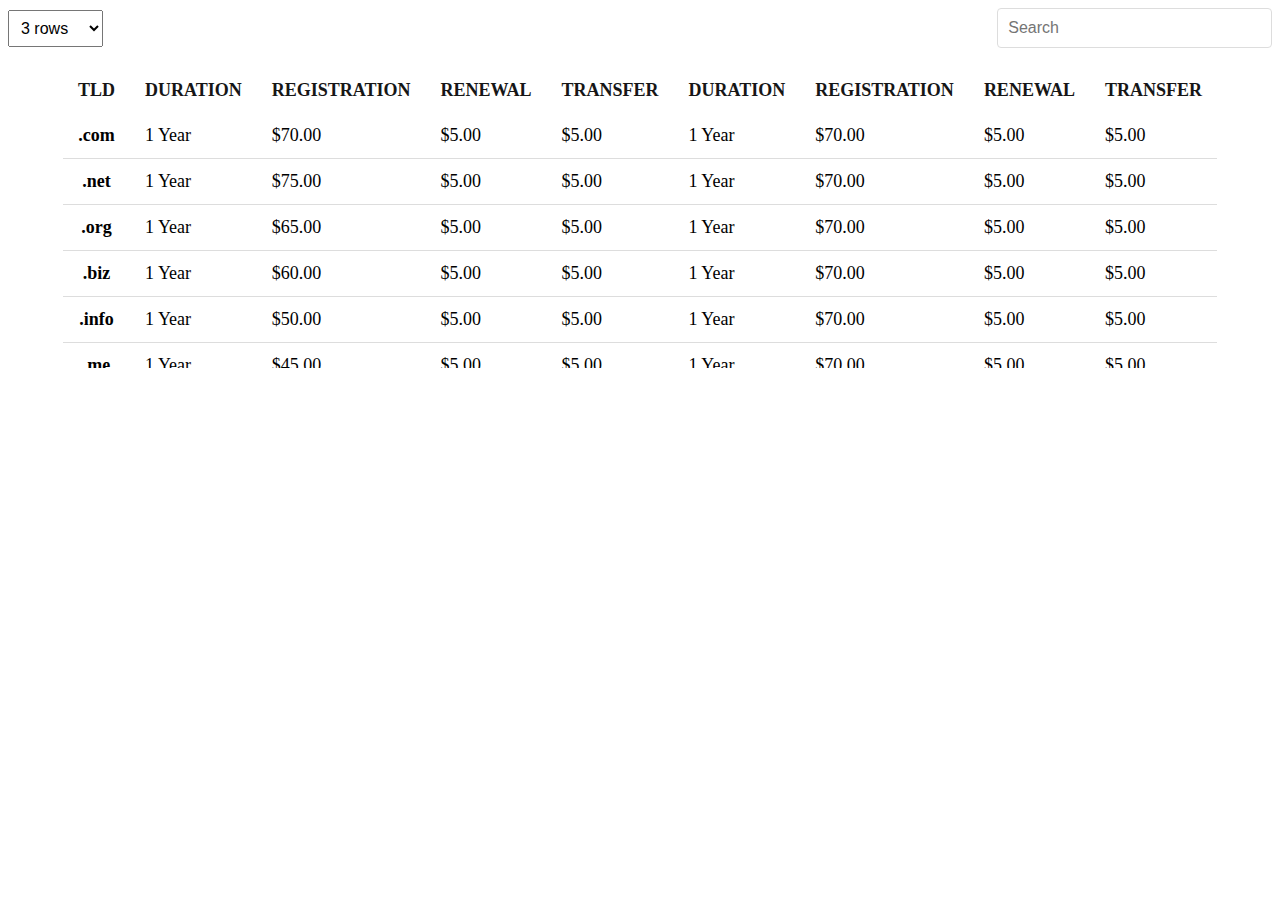
==== index.html @ e1cefa24 "init" ====
<!doctype html>
<html lang="en">
  <head>
    <title>Table 03 with Pagination and Search</title>
    <meta charset="utf-8">
    <meta name="viewport" content="width=device-width, initial-scale=1, shrink-to-fit=no">
    <link rel="stylesheet" href="style.css">
    <script src="main.js"></script>
    
  </head>
  <body>
    <section class="ftco-section">
      <div class="container">
        <div class="row">
          <div class="col-md-12">
            <div class="table-controls">
              <!-- Rows per page dropdown on the left -->
               <div>
              <select id="rowsPerPage" onchange="changeRowsPerPage()">
                <option value="3">3 rows</option>
                <option value="5">5 rows</option>
                <option value="10">10 rows</option>
                <option value="15">15 rows</option>
              </select>
            </div>

              <!-- Search bar on the right -->
              <input type="text" id="myInput" onkeyup="myFunction()" placeholder="Search">
            </div>

            <div class="tableContainer">
            <div class="table-wrap">
              <div id="table-container"></div>
              <script src="main.js"></script>
              <table class="table">
                <thead class="thead-primary">
                  <tr>
                    <th>TLD</th>
                    <th>Duration</th>
                    <th>Registration</th>
                    <th>Renewal</th>
                    <th>Transfer</th>
                    <th>Duration</th>
                    <th>Registration</th>
                    <th>Renewal</th>
                    <th>Transfer</th>
                  </tr>
                </thead>
                <tbody id="tableBody">  
                  <tr>
                    <th scope="row" class="scope">.com</th>
                    <td>1 Year</td>
                    <td>$70.00</td>
                    <td>$5.00</td>
                    <td>$5.00</td>
                    <td>1 Year</td>
                    <td>$70.00</td>
                    <td>$5.00</td>
                    <td>$5.00</td>
                  </tr>
                  <tr>
                    <th scope="row" class="scope">.net</th>
                    <td>1 Year</td>
                    <td>$75.00</td>
                    <td>$5.00</td>
                    <td>$5.00</td>
                    <td>1 Year</td>
                    <td>$70.00</td>
                    <td>$5.00</td>
                    <td>$5.00</td>
                  </tr>
                  <tr>
                    <th scope="row" class="scope">.org</th>
                    <td>1 Year</td>
                    <td>$65.00</td>
                    <td>$5.00</td>
                    <td>$5.00</td>
                    <td>1 Year</td>
                    <td>$70.00</td>
                    <td>$5.00</td>
                    <td>$5.00</td>
                  </tr>
                  <tr>
                    <th scope="row" class="scope">.biz</th>
                    <td>1 Year</td>
                    <td>$60.00</td>
                    <td>$5.00</td>
                    <td>$5.00</td>
                    <td>1 Year</td>
                    <td>$70.00</td>
                    <td>$5.00</td>
                    <td>$5.00</td>
                  </tr>
                  <tr>
                    <th scope="row" class="scope">.info</th>
                    <td>1 Year</td>
                    <td>$50.00</td>
                    <td>$5.00</td>
                    <td>$5.00</td>
                    <td>1 Year</td>
                    <td>$70.00</td>
                    <td>$5.00</td>
                    <td>$5.00</td>
                  </tr>
                  <tr>
                    <th scope="row" class="scope">.me</th>
                    <td>1 Year</td>
                    <td>$45.00</td>
                    <td>$5.00</td>
                    <td>$5.00</td>
                    <td>1 Year</td>
                    <td>$70.00</td>
                    <td>$5.00</td>
                    <td>$5.00</td>
                  </tr>
                  <tr>
                    <th scope="row" class="scope">.org</th>
                    <td>1 Year</td>
                    <td>$65.00</td>
                    <td>$5.00</td>
                    <td>$5.00</td>
                    <td>1 Year</td>
                    <td>$70.00</td>
                    <td>$5.00</td>
                    <td>$5.00</td>
                  </tr>
                  <tr>
                    <th scope="row" class="scope">.biz</th>
                    <td>1 Year</td>
                    <td>$60.00</td>
                    <td>$5.00</td>
                    <td>$5.00</td>
                  </tr>
                  <tr>
                    <th scope="row" class="scope">.info</th>
                    <td>1 Year</td>
                    <td>$50.00</td>
                    <td>$5.00</td>
                    <td>$5.00</td>
                  </tr>
                  <tr>
                    <th scope="row" class="scope">.me</th>
                    <td>1 Year</td>
                    <td>$45.00</td>
                    <td>$5.00</td>
                    <td>$5.00</td>
                  </tr>
                </tbody>
              </table>
            </div>
          </div>

            <!-- <div class="pagination">
              <button id="prevBtn" onclick="prevPage()">Previous</button>
              <button id="nextBtn" onclick="nextPage()">Next</button>
            </div> -->
          </div>
        </div>
      </div>
    </section>

    <script>
      // Variables for pagination
      
    </script>

  </body>
</html>
---- style.css ----
/* Styling for the table */
      .table {
       
        margin: auto ;
        font-size: 18px;
        border-collapse:collapse;
       
      }
      .tableContaioner{
        margin: auto; /* Center the table */
        text-align: center;
        width: 300px;

      }
      .table-wrap {
        max-height: 300px; /* Adjust height as needed */
        overflow-y:auto; /* Enable vertical scroll */
        overflow-x: auto; /* Enable horizontal scroll */
        position:relative;

      }

      .table thead th {
        background-color: #ffffff;      
        color: #161616;
        padding: 12px 15px;
        text-transform: uppercase;
        display: fixed;
        position: sticky;
        top:0;
      }

      .table tbody tr {
        border-bottom: 1px solid #dddddd;
      }

      /* .table tbody tr:last-of-type {
        border-bottom: 2px solid #009879;
      } */

      .table tbody td, .table tbody th {
        padding: 12px 15px;
      }
      /* .table tbody {
        position:sticky;
        left:0;
      } */

      /* Styling the search and select layout */
      .table-controls {
        display: flex;
        justify-content: space-between;
        align-items: center;
        margin-bottom: 20px;
      }

      /* Style the search input */
      #myInput {
        width: 20%;
        padding: 10px;
        font-size: 16px;
        border: 1px solid #ddd;
        border-radius: 4px;
      }

      /* Style for rows per page dropdown */
      #rowsPerPage {
        padding: 8px;
        font-size: 16px;
      }

      /* Pagination styling */
      .pagination {
        display: flex;
        justify-content: center;
        margin-top: 20px;
      }

      .pagination button {
        padding: 10px;
        margin: 0 5px;
        border: none;
        background-color: #009879;
        color: white;
        cursor: pointer;
      }

      .pagination button[disabled] {
        background-color: #cccccc;
        cursor: default;
      }
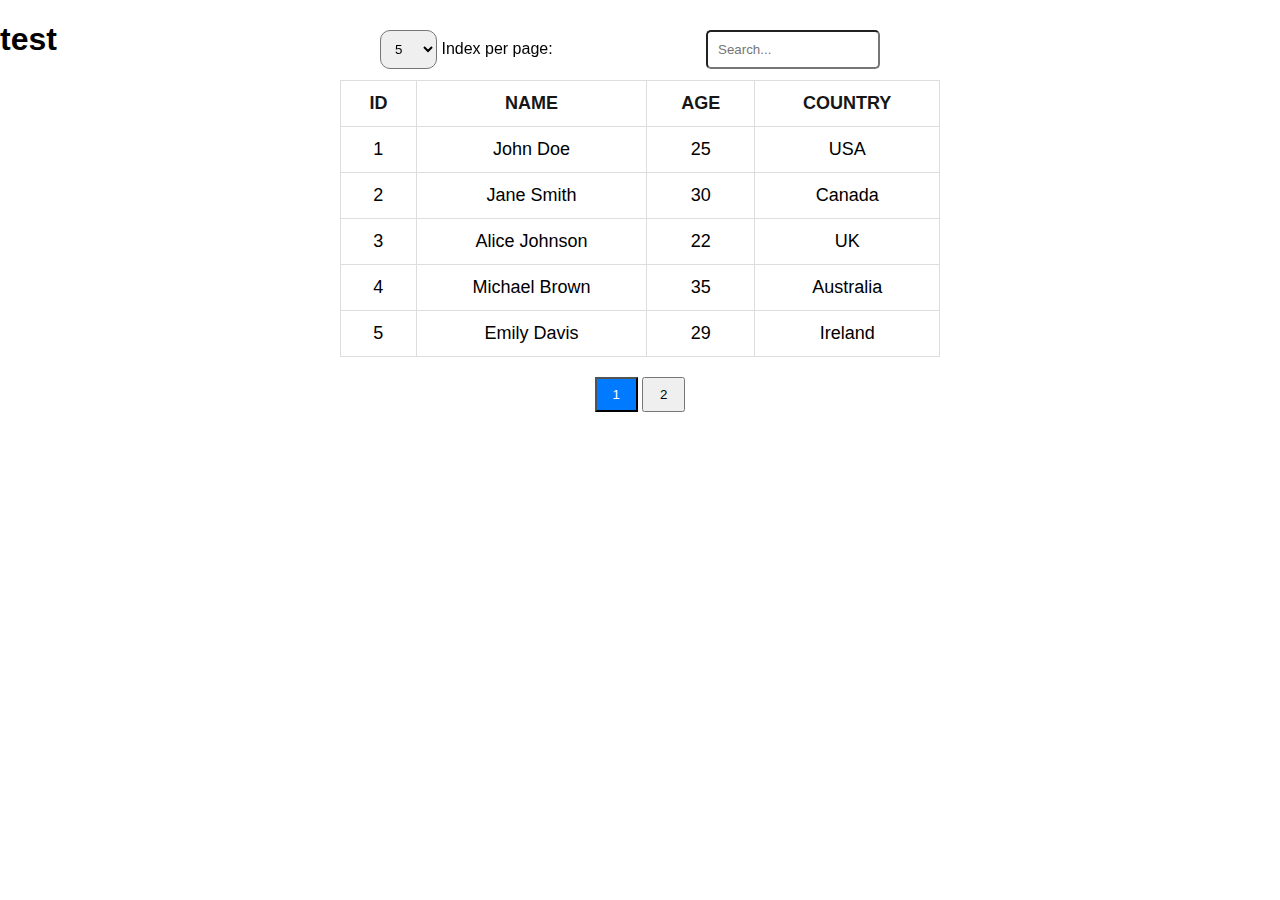
==== commit 3d87676d: "finalize the basic ui" ====
--- a/index.html
+++ b/index.html
@@ -1,168 +1,47 @@
-<!doctype html>
+<!DOCTYPE html>
 <html lang="en">
-  <head>
-    <title>Table 03 with Pagination and Search</title>
-    <meta charset="utf-8">
-    <meta name="viewport" content="width=device-width, initial-scale=1, shrink-to-fit=no">
-    <link rel="stylesheet" href="style.css">
-    <script src="main.js"></script>
-    
-  </head>
-  <body>
-    <section class="ftco-section">
-      <div class="container">
-        <div class="row">
-          <div class="col-md-12">
-            <div class="table-controls">
-              <!-- Rows per page dropdown on the left -->
-               <div>
-              <select id="rowsPerPage" onchange="changeRowsPerPage()">
-                <option value="3">3 rows</option>
-                <option value="5">5 rows</option>
-                <option value="10">10 rows</option>
-                <option value="15">15 rows</option>
-              </select>
-            </div>
+<head>
+  <meta charset="UTF-8">
+  <meta name="viewport" content="width=device-width, initial-scale=1.0">
+  <title>Data Table Example</title>
+  <link rel="stylesheet" href="style.css">
+</head>
+<body>
 
-              <!-- Search bar on the right -->
-              <input type="text" id="myInput" onkeyup="myFunction()" placeholder="Search">
-            </div>
+  <h1>  test</h1>
+  
+  <input type="text" id="searchInput" placeholder="Search...">
 
-            <div class="tableContainer">
-            <div class="table-wrap">
-              <div id="table-container"></div>
-              <script src="main.js"></script>
-              <table class="table">
-                <thead class="thead-primary">
-                  <tr>
-                    <th>TLD</th>
-                    <th>Duration</th>
-                    <th>Registration</th>
-                    <th>Renewal</th>
-                    <th>Transfer</th>
-                    <th>Duration</th>
-                    <th>Registration</th>
-                    <th>Renewal</th>
-                    <th>Transfer</th>
-                  </tr>
-                </thead>
-                <tbody id="tableBody">  
-                  <tr>
-                    <th scope="row" class="scope">.com</th>
-                    <td>1 Year</td>
-                    <td>$70.00</td>
-                    <td>$5.00</td>
-                    <td>$5.00</td>
-                    <td>1 Year</td>
-                    <td>$70.00</td>
-                    <td>$5.00</td>
-                    <td>$5.00</td>
-                  </tr>
-                  <tr>
-                    <th scope="row" class="scope">.net</th>
-                    <td>1 Year</td>
-                    <td>$75.00</td>
-                    <td>$5.00</td>
-                    <td>$5.00</td>
-                    <td>1 Year</td>
-                    <td>$70.00</td>
-                    <td>$5.00</td>
-                    <td>$5.00</td>
-                  </tr>
-                  <tr>
-                    <th scope="row" class="scope">.org</th>
-                    <td>1 Year</td>
-                    <td>$65.00</td>
-                    <td>$5.00</td>
-                    <td>$5.00</td>
-                    <td>1 Year</td>
-                    <td>$70.00</td>
-                    <td>$5.00</td>
-                    <td>$5.00</td>
-                  </tr>
-                  <tr>
-                    <th scope="row" class="scope">.biz</th>
-                    <td>1 Year</td>
-                    <td>$60.00</td>
-                    <td>$5.00</td>
-                    <td>$5.00</td>
-                    <td>1 Year</td>
-                    <td>$70.00</td>
-                    <td>$5.00</td>
-                    <td>$5.00</td>
-                  </tr>
-                  <tr>
-                    <th scope="row" class="scope">.info</th>
-                    <td>1 Year</td>
-                    <td>$50.00</td>
-                    <td>$5.00</td>
-                    <td>$5.00</td>
-                    <td>1 Year</td>
-                    <td>$70.00</td>
-                    <td>$5.00</td>
-                    <td>$5.00</td>
-                  </tr>
-                  <tr>
-                    <th scope="row" class="scope">.me</th>
-                    <td>1 Year</td>
-                    <td>$45.00</td>
-                    <td>$5.00</td>
-                    <td>$5.00</td>
-                    <td>1 Year</td>
-                    <td>$70.00</td>
-                    <td>$5.00</td>
-                    <td>$5.00</td>
-                  </tr>
-                  <tr>
-                    <th scope="row" class="scope">.org</th>
-                    <td>1 Year</td>
-                    <td>$65.00</td>
-                    <td>$5.00</td>
-                    <td>$5.00</td>
-                    <td>1 Year</td>
-                    <td>$70.00</td>
-                    <td>$5.00</td>
-                    <td>$5.00</td>
-                  </tr>
-                  <tr>
-                    <th scope="row" class="scope">.biz</th>
-                    <td>1 Year</td>
-                    <td>$60.00</td>
-                    <td>$5.00</td>
-                    <td>$5.00</td>
-                  </tr>
-                  <tr>
-                    <th scope="row" class="scope">.info</th>
-                    <td>1 Year</td>
-                    <td>$50.00</td>
-                    <td>$5.00</td>
-                    <td>$5.00</td>
-                  </tr>
-                  <tr>
-                    <th scope="row" class="scope">.me</th>
-                    <td>1 Year</td>
-                    <td>$45.00</td>
-                    <td>$5.00</td>
-                    <td>$5.00</td>
-                  </tr>
-                </tbody>
-              </table>
-            </div>
-          </div>
+  <div id="pagination-control">
+  
+  <select id="rowsPerPage">
+    <option value="5">5</option>
+    <option value="10">10</option>
+    <option value="15">15</option>
+    <option value="20">20</option>
+  </select>
+  <label for="rowsPerPage">Index per page:</label>
+</div>
 
-            <!-- <div class="pagination">
-              <button id="prevBtn" onclick="prevPage()">Previous</button>
-              <button id="nextBtn" onclick="nextPage()">Next</button>
-            </div> -->
-          </div>
-        </div>
-      </div>
-    </section>
+   <div class="tableContainer">
+  <div class="table-wrap" >
+  <table class="table" id="dataTable">
+    <thead>
+      <tr>
+        <th data-column="id" data-order="desc">ID</th>
+        <th data-column="name" data-order="desc">Name</th>
+        <th data-column="age" data-order="desc">Age</th>
+        <th data-column="country" data-order="desc">Country</th>
+      </tr>
+    </thead>
+    <tbody id="data">
+      
+    </tbody>
+  </table>
+  </div>
+  <div id="pagination"></div>
 
-    <script>
-      // Variables for pagination
-      
-    </script>
+  <script src="main.js"></script>
 
-  </body>
+</body>
 </html>
--- a/style.css
+++ b/style.css
@@ -1,92 +1,135 @@
+body {
+  font-family: Arial, sans-serif;
+  margin: 0;
+  padding: 0;
+  box-sizing: border-box;
+}
 
-      /* Styling for the table */
-      .table {
-       
-        margin: auto ;
-        font-size: 18px;
-        border-collapse:collapse;
-       
-      }
-      .tableContaioner{
-        margin: auto; /* Center the table */
-        text-align: center;
-        width: 300px;
+.table {
+ 
+  margin: auto;
+  font-size: 18px;
+  border-collapse:collapse;
+}
+.tableContainer{
+  margin: auto; /* Center the table */
+  text-align: center;
+  width:100%;
+  max-width: 800px;
 
-      }
-      .table-wrap {
-        max-height: 300px; /* Adjust height as needed */
-        overflow-y:auto; /* Enable vertical scroll */
-        overflow-x: auto; /* Enable horizontal scroll */
-        position:relative;
+}
+.table-wrap {
+  max-height: 300px; /* Adjust height as needed */
+  overflow-y:auto; /* Enable vertical scroll */
+  overflow-x: auto; /* Enable horizontal scroll */
+  position:relative;
 
-      }
+}
+#dataTable {
+   
+  text-align: center;
+  width:100%;
+  max-width:600px;
+  /* width: 600px; */
+  text-align: center;
+  
+  margin: auto;
+}
 
-      .table thead th {
-        background-color: #ffffff;      
-        color: #161616;
-        padding: 12px 15px;
-        text-transform: uppercase;
-        display: fixed;
-        position: sticky;
-        top:0;
-      }
+.table thead th {
+  background-color: #ffffff;      
+  color: #161616;
+  padding: 12px 15px;
+  text-transform: uppercase;
+  display: fixed;
+  position: sticky;
+  top:0;
+}
 
-      .table tbody tr {
-        border-bottom: 1px solid #dddddd;
-      }
 
-      /* .table tbody tr:last-of-type {
-        border-bottom: 2px solid #009879;
-      } */
 
-      .table tbody td, .table tbody th {
-        padding: 12px 15px;
-      }
-      /* .table tbody {
-        position:sticky;
-        left:0;
-      } */
+table th, table td {
+  padding: 12px 15px;
+  border: 1px solid #ddd;
+}
+#dataTable th, #dataTable td {
+  padding: 12px 15px;
+  border: 1px solid #ddd;
+  /* white-space: nowrap;     Prevents content wrapping for smooth horizontal scroll */
+}
+#dataTable thead {
+  position: sticky;        /* Makes the header sticky when scrolling */
+  top: 0;
+  background-color: #f1f1f1;
+}
 
-      /* Styling the search and select layout */
-      .table-controls {
-        display: flex;
-        justify-content: space-between;
-        align-items: center;
-        margin-bottom: 20px;
-      }
+table th {
+  cursor: pointer;
+}
 
-      /* Style the search input */
-      #myInput {
-        width: 20%;
-        padding: 10px;
-        font-size: 16px;
-        border: 1px solid #ddd;
-        border-radius: 4px;
-      }
+table th.sort-asc::after {
+  content: ' 🔼';
+}
 
-      /* Style for rows per page dropdown */
-      #rowsPerPage {
-        padding: 8px;
-        font-size: 16px;
-      }
+table th.sort-desc::after {
+  content: ' 🔽';
+}
 
-      /* Pagination styling */
-      .pagination {
-        display: flex;
-        justify-content: center;
-        margin-top: 20px;
-      }
+#searchInput {
+  width: 150px;
+  padding: 10px;
+  
+  margin-bottom: 20px;
+  position: fixed;    
+  top: 30px;             
 
-      .pagination button {
-        padding: 10px;
-        margin: 0 5px;
-        border: none;
-        background-color: #009879;
-        color: white;
-        cursor: pointer;
-      }
+  right: 400px; 
+  border-radius: 5px;
+}
+#pagination-control{
+  margin-bottom: 20px;
+  position: fixed;
+  top:30px;
+  left:380px;
+  
+}
+#pagination {
+  margin: 20px 0;
+  display: flex;
+  justify-content: center;
+}
 
-      .pagination button[disabled] {
-        background-color: #cccccc;
-        cursor: default;
-      }
+#pagination button {
+  padding: 8px 16px;
+  margin: 0 2px;
+  cursor: pointer;
+  
+}
+
+#pagination button.active {
+  background-color: #007BFF;
+  color: white;
+}
+
+#rowsPerPage {
+ 
+  border-radius: 10px;
+  padding: 10px;
+
+}
+
+@media (max-width: 768px) {
+  /* For small screens, adjust the position and width */
+  #searchInput {
+    width: 150px;
+    right: 10px;
+  }
+
+  #pagination-control {
+    right: 160px;
+  }
+
+  .tableContainer {
+    width: 95%;
+  }
+}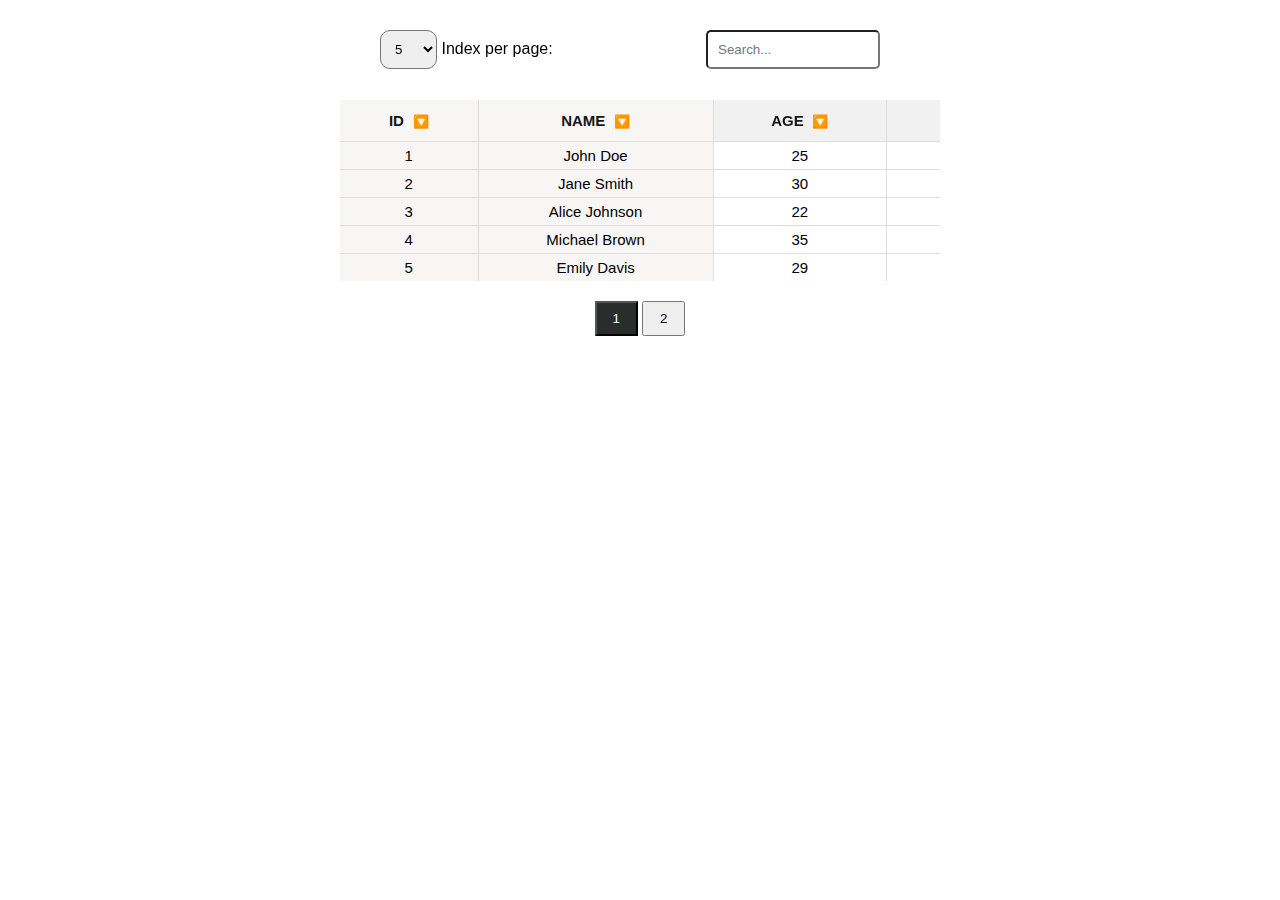
==== commit ecf60072: "continue" ====
--- a/index.html
+++ b/index.html
@@ -8,13 +8,14 @@
 </head>
 <body>
 
-  <h1>  test</h1>
+  <h1>   </h1>
   
   <input type="text" id="searchInput" placeholder="Search...">
 
   <div id="pagination-control">
-  
+    
   <select id="rowsPerPage">
+    
     <option value="5">5</option>
     <option value="10">10</option>
     <option value="15">15</option>
@@ -32,6 +33,7 @@
         <th data-column="name" data-order="desc">Name</th>
         <th data-column="age" data-order="desc">Age</th>
         <th data-column="country" data-order="desc">Country</th>
+        
       </tr>
     </thead>
     <tbody id="data">
@@ -45,3 +47,7 @@
 
 </body>
 </html>
+
+
+
+
--- a/style.css
+++ b/style.css
@@ -2,101 +2,103 @@
   font-family: Arial, sans-serif;
   margin: 0;
   padding: 0;
-  box-sizing: border-box;
 }
 
+/* General Table Style */
 .table {
- 
   margin: auto;
-  font-size: 18px;
-  border-collapse:collapse;
+  font-size: 15px;
+  border-collapse: collapse;
+  border-style: hidden;
 }
-.tableContainer{
-  margin: auto; /* Center the table */
+
+/* Container for the table */
+.tableContainer {
+  margin: auto;
   text-align: center;
-  width:100%;
-  max-width: 800px;
+  width: 100%;
+  max-width: 600px;
+}
 
+/* Wrapper for scrolling */
+.table-wrap {
+  max-height: 300px;
+  max-width: 600px;
+  overflow-y: auto;
+  overflow-x: auto;
+  position: relative;
+  margin-top: 100px;
 }
-.table-wrap {
-  max-height: 300px; /* Adjust height as needed */
-  overflow-y:auto; /* Enable vertical scroll */
-  overflow-x: auto; /* Enable horizontal scroll */
-  position:relative;
 
-}
+/* Table itself */
 #dataTable {
-   
+  width: 100%;
+  min-width: 800px;
   text-align: center;
-  width:100%;
-  max-width:600px;
-  /* width: 600px; */
-  text-align: center;
-  
   margin: auto;
 }
 
+/* Table Header */
 .table thead th {
-  background-color: #ffffff;      
+  background-color: #ffffff;
   color: #161616;
   padding: 12px 15px;
   text-transform: uppercase;
-  display: fixed;
-  position: sticky;
-  top:0;
+ 
+  background-color: #f1f1f1;
+  cursor: pointer;
+  white-space: nowrap; /* Prevent text wrapping */
+  text-align: center;
 }
 
-
-
+/* Table cells */
 table th, table td {
-  padding: 12px 15px;
+  padding: 5px 10px;
   border: 1px solid #ddd;
 }
-#dataTable th, #dataTable td {
-  padding: 12px 15px;
-  border: 1px solid #ddd;
-  /* white-space: nowrap;     Prevents content wrapping for smooth horizontal scroll */
-}
-#dataTable thead {
-  position: sticky;        /* Makes the header sticky when scrolling */
-  top: 0;
-  background-color: #f1f1f1;
+
+/* Sort Arrows for Column Headers */
+table th::after {
+  content: ' 🔽'; /* Default to descending icon */
+  margin-left: 5px; /* Space between text and icon */
+  font-size: 13px;
+  
 }
 
-table th {
-  cursor: pointer;
+/* If column is sorted in ascending order */
+table th.sort-asc::after {
+  content: ' 🔼'; /* Ascending icon */
+  font-size: 13px;
 }
 
-table th.sort-asc::after {
-  content: ' 🔼';
-}
-
+/* If column is sorted in descending order */
 table th.sort-desc::after {
-  content: ' 🔽';
+  content: ' 🔽'; /* Descending icon */
+  font-size: 13px;
 }
 
 #searchInput {
   width: 150px;
   padding: 10px;
-  
   margin-bottom: 20px;
-  position: fixed;    
-  top: 30px;             
-
-  right: 400px; 
+  position: fixed;
+  top: 30px;
+  right: 400px;
   border-radius: 5px;
 }
-#pagination-control{
+
+#pagination-control {
   margin-bottom: 20px;
   position: fixed;
-  top:30px;
-  left:380px;
-  
+  top: 30px;
+  left: 380px;
 }
+
 #pagination {
   margin: 20px 0;
   display: flex;
   justify-content: center;
+  
 }
 
 #pagination button {
@@ -107,17 +109,18 @@
 }
 
 #pagination button.active {
-  background-color: #007BFF;
+  background-color: #2b2c2c;
   color: white;
 }
 
 #rowsPerPage {
- 
   border-radius: 10px;
   padding: 10px;
-
+ 
+  
 }
 
+/* Responsive Design */
 @media (max-width: 768px) {
   /* For small screens, adjust the position and width */
   #searchInput {
@@ -132,4 +135,30 @@
   .tableContainer {
     width: 95%;
   }
+}
+
+
+.table th:nth-child(1),
+.table th:nth-child(2),
+.table td:nth-child(1),
+.table td:nth-child(2) {
+  position: sticky;
+  left: 0;
+  background-color: #f8f5f5; /* Background to avoid overlap issues */
+  z-index: 1;
+  text-align: center;
+  /* white-space: nowrap; Prevent text wrapping */
+}
+
+/* Sticky second column with a higher z-index */
+.table th:nth-child(2),
+.table td:nth-child(2) {
+  z-index: 2;
+}
+
+.table thead {
+  position: sticky;
+  top: 0;
+  background-color: #f1f1f1;
+  z-index: 3; /* Ensure it stays above the body rows */
 }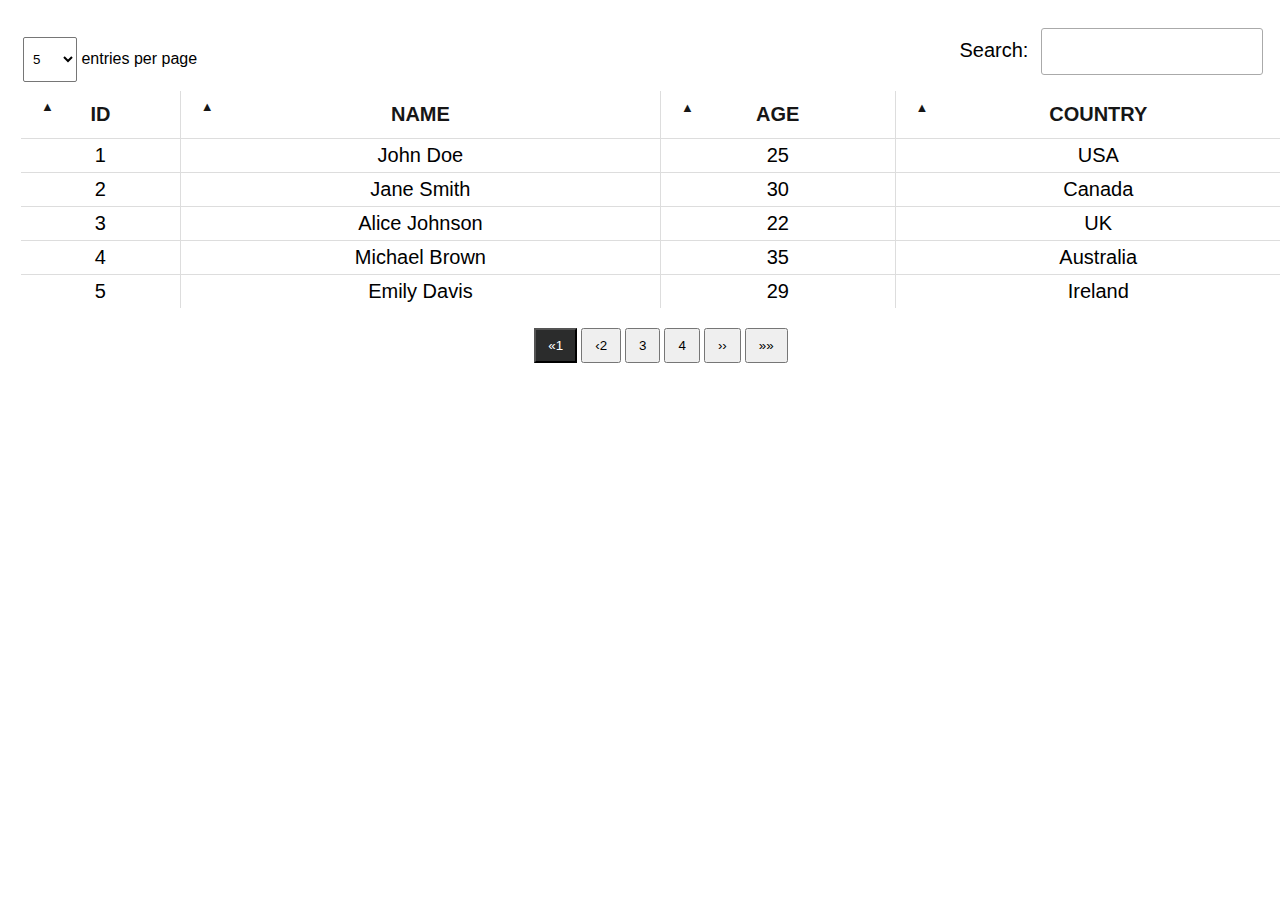
==== commit a7c368d7: "get css like dataTable" ====
--- a/index.html
+++ b/index.html
@@ -9,28 +9,33 @@
 <body>
 
   <h1>   </h1>
+<div id="container">
+  <div id="search-view">
+      <div id="searchControl">
+        <label for="searchInput">Search:</label>
+        <input type="text" id="searchInput" >
+      </div>
   
-  <input type="text" id="searchInput" placeholder="Search...">
+            <div id="pagination-control">
+              
+                  <select id="rowsPerPage">
+                    
+                        <option value="5">5</option>
+                        <option value="10">10</option>
+                        <option value="15">15</option>
+                        <option value="20">20</option>
+                  </select>
+                  <label for="rowsPerPage">entries per page</label>
+            </div>
+  </div>
 
-  <div id="pagination-control">
-    
-  <select id="rowsPerPage">
-    
-    <option value="5">5</option>
-    <option value="10">10</option>
-    <option value="15">15</option>
-    <option value="20">20</option>
-  </select>
-  <label for="rowsPerPage">Index per page:</label>
-</div>
-
-   <div class="tableContainer">
+  <div class="tableContainer">
   <div class="table-wrap" >
   <table class="table" id="dataTable">
     <thead>
-      <tr>
-        <th data-column="id" data-order="desc">ID</th>
-        <th data-column="name" data-order="desc">Name</th>
+      <tr id="uniq">
+        <th data-column="id" data-order="desc" id="uniq">ID</th>
+        <th data-column="name" data-order="desc" id="uniq">Name</th>
         <th data-column="age" data-order="desc">Age</th>
         <th data-column="country" data-order="desc">Country</th>
         
@@ -44,7 +49,7 @@
   <div id="pagination"></div>
 
   <script src="main.js"></script>
-
+</div>  
 </body>
 </html>
 
--- a/style.css
+++ b/style.css
@@ -1,13 +1,22 @@
 body {
-  font-family: Arial, sans-serif;
+  font-family:'Gill Sans', 'Gill Sans MT', Calibri, 'Trebuchet MS', sans-serif;
   margin: 0;
   padding: 0;
+ 
 }
 
 /* General Table Style */
+/* #container{
+  background: #FFFFFFFF; 
+  border-radius: 10px; 
+  border-width: 1px; 
+  border-color: rgb(184, 180, 180); 
+  border-style: solid; 
+  box-shadow: 0px 0px 1px #171a1f, 0px 0px 2px #171a1f;
+} */
 .table {
   margin: auto;
-  font-size: 15px;
+  font-size: 20px;
   border-collapse: collapse;
   border-style: hidden;
 }
@@ -17,23 +26,32 @@
   margin: auto;
   text-align: center;
   width: 100%;
-  max-width: 600px;
+  width: 100%;
+
+  position: absolute; 
+  
+  left: 21px;
+  
+ 
 }
 
 /* Wrapper for scrolling */
 .table-wrap {
-  max-height: 300px;
-  max-width: 600px;
-  overflow-y: auto;
-  overflow-x: auto;
+  max-height:fit-content; /* Adjust to fit within screen height */
+  max-width: 100%;  /* Ensure it fits in screen width */
   position: relative;
-  margin-top: 100px;
+  
+  overflow-y:hidden;
+  overflow-x:scroll;
+}
+#uniq{
+  position:sticky;
 }
 
 /* Table itself */
 #dataTable {
-  width: 100%;
-  min-width: 800px;
+  width: auto;
+  min-width: 100%; /* Ensure table takes full width */
   text-align: center;
   margin: auto;
 }
@@ -45,7 +63,7 @@
   padding: 12px 15px;
   text-transform: uppercase;
  
-  background-color: #f1f1f1;
+  background-color: #ffffff;
   cursor: pointer;
   white-space: nowrap; /* Prevent text wrapping */
   text-align: center;
@@ -55,11 +73,16 @@
 table th, table td {
   padding: 5px 10px;
   border: 1px solid #ddd;
+  
 }
 
 /* Sort Arrows for Column Headers */
 table th::after {
-  content: ' 🔽'; /* Default to descending icon */
+  position: absolute;
+  display: block;
+  bottom: 50%;
+  content: "▲";
+  content: "▲" /"";
   margin-left: 5px; /* Space between text and icon */
   font-size: 13px;
   
@@ -67,31 +90,68 @@
 
 /* If column is sorted in ascending order */
 table th.sort-asc::after {
-  content: ' 🔼'; /* Ascending icon */
+  position: absolute;
+    display: block;
+    bottom: 50%;
+    content: "▲";
+    content: "▲" /"";
   font-size: 13px;
+  box-shadow: inset 0 0 0 9999px rgba(0, 0, 0, 0.019);
 }
 
 /* If column is sorted in descending order */
 table th.sort-desc::after {
-  content: ' 🔽'; /* Descending icon */
+  content: "▼";
+    content: "▼" /"" ;/* Descending icon */
   font-size: 13px;
 }
-
+#search-view{
+  padding-top: 0.5%;
+  padding-bottom:0px;
+  
+}
+#searchControl{
+  padding: 0px;
+  margin-bottom: 20px;
+  position:absolute;
+ 
+  right: 10px;
+  font-size: 20px;
+}
 #searchInput {
-  width: 150px;
-  padding: 10px;
-  margin-bottom: 20px;
+ 
+  width: 210px;
+  height:35px;
+
+  border: 1px solid #aaa;
+  border-radius: 3px;
+  padding: 5px;
+  background-color: transparent;
+  color: inherit;
+  margin-left: 7px;
+  margin-right: 7px;
+  font-size: 15px;;
+}
+
+#pagination-control {
+  /* margin-bottom: 20px;
   position: fixed;
   top: 30px;
-  right: 400px;
-  border-radius: 5px;
-}
-
-#pagination-control {
-  margin-bottom: 20px;
-  position: fixed;
-  top: 30px;
-  left: 380px;
+  left: 380px; */
+
+
+  box-sizing: border-box;
+    display: inline-block;
+    min-width: 1.5em;
+    padding: .5em 1em;
+    padding-left: 2px;
+    text-align: center;
+    text-decoration: none !important;
+    cursor: pointer;
+    color: inherit !important;
+    border: 1px solid transparent;
+    border-radius: 2px;
+    background: transparent;
 }
 
 #pagination {
@@ -102,7 +162,7 @@
 }
 
 #pagination button {
-  padding: 8px 16px;
+  padding: 8px 12px;
   margin: 0 2px;
   cursor: pointer;
   
@@ -112,10 +172,30 @@
   background-color: #2b2c2c;
   color: white;
 }
-
+#pagination button:first-child::before {
+  content: '«';
+}
+
+#pagination button:nth-child(2)::before {
+  content: '‹';
+}
+
+#pagination button:last-child::after {
+  content: '»';
+}
+
+#pagination button:nth-last-child(2)::after {
+  content: '›';
+}
 #rowsPerPage {
-  border-radius: 10px;
-  padding: 10px;
+  border-radius: 2px;
+  
+  background-color: #ffffff;
+  height:45px;
+  width:54px;
+  padding:5px;
+  margin-left: 20px;
+
  
   
 }
@@ -144,7 +224,7 @@
 .table td:nth-child(2) {
   position: sticky;
   left: 0;
-  background-color: #f8f5f5; /* Background to avoid overlap issues */
+  background-color: #ffffff; /* Background to avoid overlap issues */
   z-index: 1;
   text-align: center;
   /* white-space: nowrap; Prevent text wrapping */
@@ -159,6 +239,6 @@
 .table thead {
   position: sticky;
   top: 0;
-  background-color: #f1f1f1;
+  background-color: #ffffff;
   z-index: 3; /* Ensure it stays above the body rows */
 }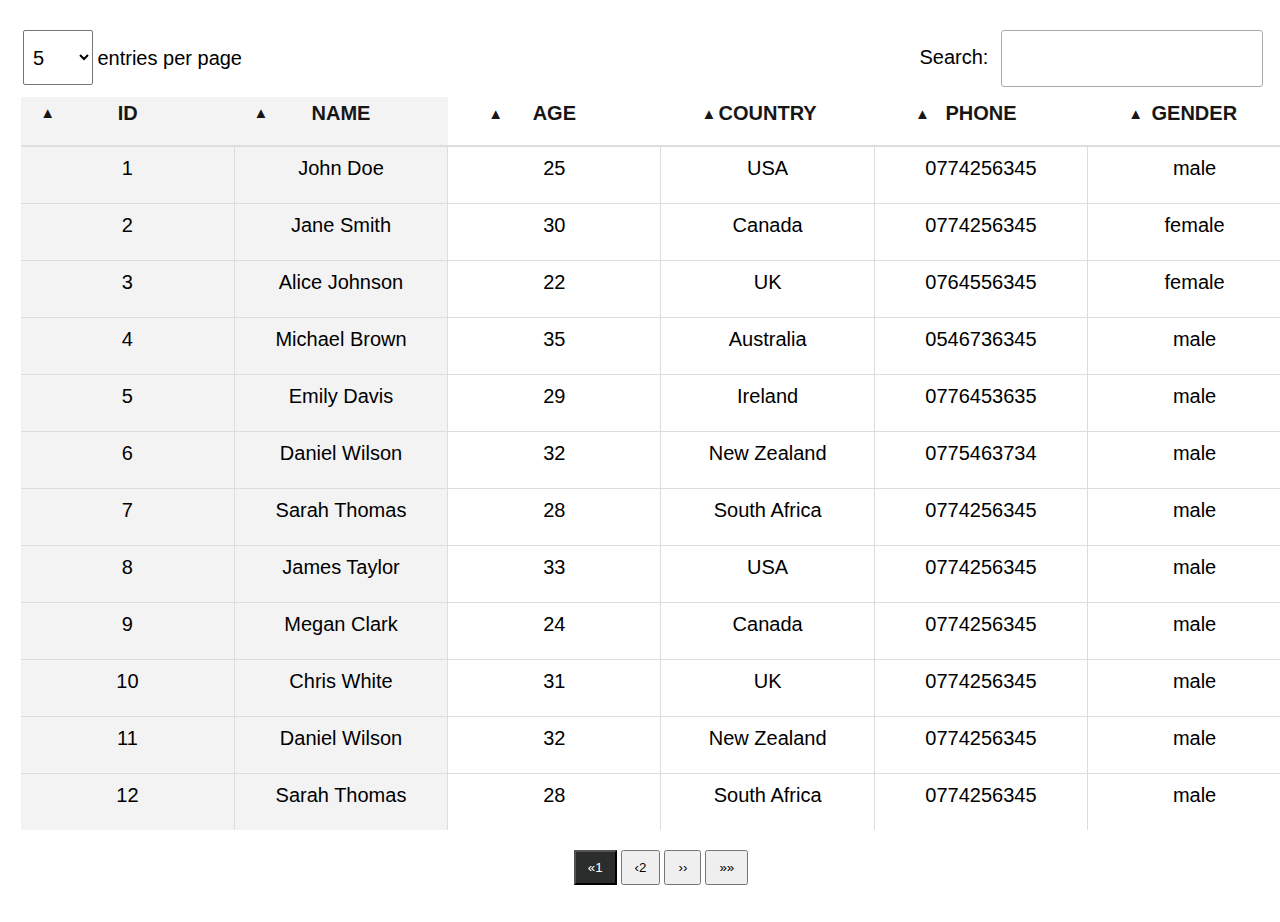
==== commit 75855378: "fixed header" ====
--- a/index.html
+++ b/index.html
@@ -25,7 +25,7 @@
                         <option value="15">15</option>
                         <option value="20">20</option>
                   </select>
-                  <label for="rowsPerPage">entries per page</label>
+                  <label for="rowsPerPage" id="rowbox">entries per page</label>
             </div>
   </div>
 
@@ -38,6 +38,8 @@
         <th data-column="name" data-order="desc" id="uniq">Name</th>
         <th data-column="age" data-order="desc">Age</th>
         <th data-column="country" data-order="desc">Country</th>
+        <th data-column="phone" data-order="desc">Phone</th>
+        <th data-column="gender" data-order="desc">Gender</th>
         
       </tr>
     </thead>
--- a/style.css
+++ b/style.css
@@ -2,6 +2,7 @@
   font-family:'Gill Sans', 'Gill Sans MT', Calibri, 'Trebuchet MS', sans-serif;
   margin: 0;
   padding: 0;
+ 
  
 }
 
@@ -19,6 +20,8 @@
   font-size: 20px;
   border-collapse: collapse;
   border-style: hidden;
+  width:auto;
+
 }
 
 /* Container for the table */
@@ -26,7 +29,6 @@
   margin: auto;
   text-align: center;
   width: 100%;
-  width: 100%;
 
   position: absolute; 
   
@@ -37,23 +39,22 @@
 
 /* Wrapper for scrolling */
 .table-wrap {
-  max-height:fit-content; /* Adjust to fit within screen height */
+  max-height:calc(100vh - 150px); /* Adjust to fit within screen height */
+  width:auto;
   max-width: 100%;  /* Ensure it fits in screen width */
   position: relative;
-  
+  overflow-x:scroll;
   overflow-y:hidden;
-  overflow-x:scroll;
-}
-#uniq{
-  position:sticky;
-}
+}
+
 
 /* Table itself */
 #dataTable {
   width: auto;
-  min-width: 100%; /* Ensure table takes full width */
-  text-align: center;
+  min-width:100%; 
+  text-align: left;
   margin: auto;
+  /* border:none; */
 }
 
 /* Table Header */
@@ -65,15 +66,28 @@
  
   background-color: #ffffff;
   cursor: pointer;
-  white-space: nowrap; /* Prevent text wrapping */
+  /* white-space: nowrap;                  Prevent text wrapping */
   text-align: center;
+  padding-top: 5px;
+  padding-bottom: 20px;
+  border-bottom: 2px solid #ddd; /* Only bottom border for separation */
+  border-inline:unset;
+ 
 }
 
 /* Table cells */
 table th, table td {
-  padding: 5px 10px;
+  /* padding: 5px 10px; */
   border: 1px solid #ddd;
-  
+  text-align: center;
+  /* white-space: nowrap;  */
+  max-width: 150px; /* Fixed width for all cells */
+  /* overflow: hidden; */
+  /* text-overflow: ellipsis; */
+  min-width:110px;
+  padding-top: 10px;
+  padding-bottom:23px;
+
 }
 
 /* Sort Arrows for Column Headers */
@@ -83,8 +97,9 @@
   bottom: 50%;
   content: "▲";
   content: "▲" /"";
-  margin-left: 5px; /* Space between text and icon */
-  font-size: 13px;
+  /* margin-left: 55px;  */
+  padding-left: 2%;
+  font-size: 15px;
   
 }
 
@@ -95,7 +110,9 @@
     bottom: 50%;
     content: "▲";
     content: "▲" /"";
-  font-size: 13px;
+  font-size: 15px;
+  padding-left: 2%;
+
   box-shadow: inset 0 0 0 9999px rgba(0, 0, 0, 0.019);
 }
 
@@ -103,25 +120,27 @@
 table th.sort-desc::after {
   content: "▼";
     content: "▼" /"" ;/* Descending icon */
-  font-size: 13px;
+  font-size: 15px;
+  padding-left: 2%;;
+
 }
 #search-view{
-  padding-top: 0.5%;
-  padding-bottom:0px;
+
+  padding-bottom:3px;
   
 }
 #searchControl{
   padding: 0px;
-  margin-bottom: 20px;
+  margin-bottom: 0px;
   position:absolute;
- 
+  top:30px;
   right: 10px;
   font-size: 20px;
 }
 #searchInput {
  
-  width: 210px;
-  height:35px;
+  width: 250px;
+  height:45px;
 
   border: 1px solid #aaa;
   border-radius: 3px;
@@ -189,24 +208,27 @@
 }
 #rowsPerPage {
   border-radius: 2px;
-  
+
   background-color: #ffffff;
-  height:45px;
-  width:54px;
+  height:55px;
+  width:70px;
   padding:5px;
   margin-left: 20px;
-
- 
-  
+  font-size:20px;
+    
+}
+#rowbox{
+  font-size: 20px;
 }
 
 /* Responsive Design */
 @media (max-width: 768px) {
   /* For small screens, adjust the position and width */
   #searchInput {
-    width: 150px;
+    width: 100px;
     right: 10px;
   }
+
 
   #pagination-control {
     right: 160px;
@@ -214,6 +236,40 @@
 
   .tableContainer {
     width: 95%;
+  }
+
+  table th::after {
+    position: absolute;
+    display: block;
+    bottom: 50%;
+    content: "▲";
+    content: "▲" /"";
+    /* margin-left: 55px;  */
+    padding-left: 110px;
+    font-size: 10px;
+    
+  }
+  
+  /* If column is sorted in ascending order */
+  table th.sort-asc::after {
+    position: absolute;
+      display: block;
+      bottom: 50%;
+      content: "▲";
+      content: "▲" /"";
+    font-size: 10px;
+    padding-left: 110px;
+  
+    box-shadow: inset 0 0 0 9999px rgba(0, 0, 0, 0.019);
+  }
+  
+  /* If column is sorted in descending order */
+  table th.sort-desc::after {
+    content: "▼";
+      content: "▼" /"" ;/* Descending icon */
+    font-size: 10px;
+    padding-left: 110px;;
+  
   }
 }
 
@@ -224,10 +280,10 @@
 .table td:nth-child(2) {
   position: sticky;
   left: 0;
-  background-color: #ffffff; /* Background to avoid overlap issues */
+  background-color: #f3f3f3; /* Background to avoid overlap issues */
   z-index: 1;
   text-align: center;
-  /* white-space: nowrap; Prevent text wrapping */
+  white-space: nowrap; /*Prevent text wrapping*/
 }
 
 /* Sticky second column with a higher z-index */
@@ -240,5 +296,14 @@
   position: sticky;
   top: 0;
   background-color: #ffffff;
-  z-index: 3; /* Ensure it stays above the body rows */
-}+  z-index: 3;
+}
+.table th,
+.table td {
+  max-width:5px; /* or any width that fits */
+  white-space: nowrap; /* Prevent wrapping */
+}
+/* #uniq{
+  position:sticky;
+  text-align: center ;
+} */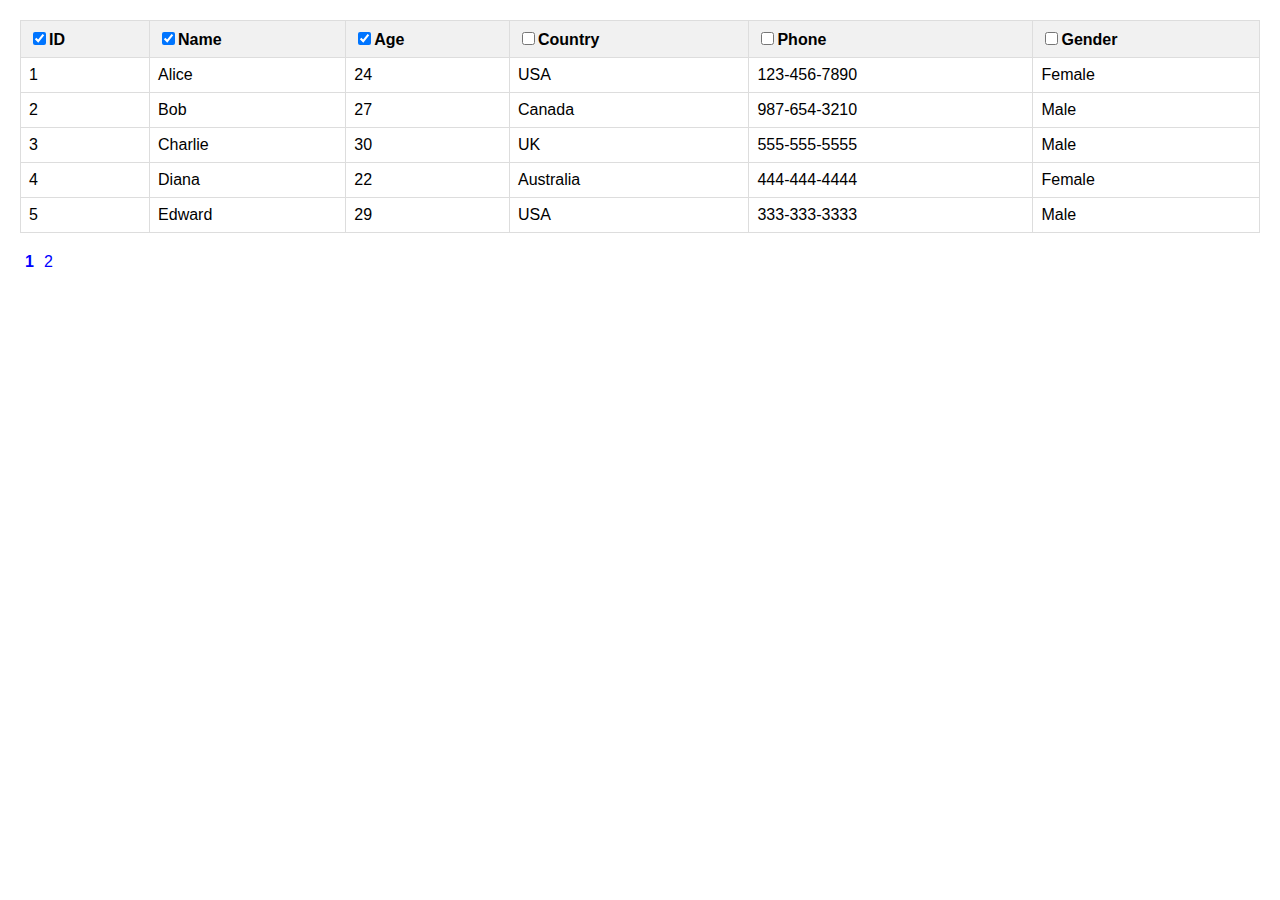
==== commit 4a5c67ac: "fix bug in checkbox" ====
--- a/index.html
+++ b/index.html
@@ -4,53 +4,28 @@
   <meta charset="UTF-8">
   <meta name="viewport" content="width=device-width, initial-scale=1.0">
   <title>Data Table Example</title>
-  <link rel="stylesheet" href="style.css">
+  <link rel="stylesheet" href="newstyle.css">
 </head>
 <body>
 
-  <h1>   </h1>
-<div id="container">
-  <div id="search-view">
-      <div id="searchControl">
-        <label for="searchInput">Search:</label>
-        <input type="text" id="searchInput" >
-      </div>
-  
-            <div id="pagination-control">
-              
-                  <select id="rowsPerPage">
-                    
-                        <option value="5">5</option>
-                        <option value="10">10</option>
-                        <option value="15">15</option>
-                        <option value="20">20</option>
-                  </select>
-                  <label for="rowsPerPage" id="rowbox">entries per page</label>
-            </div>
+ 
+
+  <div class="table-container">
+    <table id="dataTable">
+      <thead></thead>
+      <tbody></tbody>
+    </table>
   </div>
 
-  <div class="tableContainer">
-  <div class="table-wrap" >
-  <table class="table" id="dataTable">
-    <thead>
-      <tr id="uniq">
-        <th data-column="id" data-order="desc" id="uniq">ID</th>
-        <th data-column="name" data-order="desc" id="uniq">Name</th>
-        <th data-column="age" data-order="desc">Age</th>
-        <th data-column="country" data-order="desc">Country</th>
-        <th data-column="phone" data-order="desc">Phone</th>
-        <th data-column="gender" data-order="desc">Gender</th>
-        
-      </tr>
-    </thead>
-    <tbody id="data">
-      
-    </tbody>
-  </table>
-  </div>
-  <div id="pagination"></div>
+  <div id="pagination" style="margin-top: 20px;"></div>
 
-  <script src="main.js"></script>
+
+
+
+
+
+
+  <script src="newmain.js"></script>
 </div>  
 </body>
 </html>
--- a/newstyle.css
+++ b/newstyle.css
@@ -0,0 +1,58 @@
+/* styles.css */
+body {
+    font-family: Arial, sans-serif;
+    margin: 20px;
+}
+
+.tableContainer {
+    overflow-x: auto; /* Enable horizontal scrolling */
+    max-width: 100%;
+    border: 1px solid #ddd;
+}
+
+#dataTable {
+    width: 100%;
+    border-collapse: collapse;
+}
+
+th, td {
+    border: 1px solid #ddd;
+    padding: 8px;
+    text-align: left;
+}
+
+th {
+    position: sticky; /* Enable sticky positioning */
+    top: 0; /* Stick to the top */
+    background-color: #f1f1f1;
+    z-index: 1; /* Ensure it stays above table content */
+}
+
+.fixed-column {
+    position: sticky;
+    left: 0; /* Stick to the left */
+    background-color: #f1f1f1;
+    z-index: 2; /* Ensure fixed columns are above other content */
+}
+
+.scrollable-columns th {
+    cursor: pointer; /* Pointer cursor for clickable headers */
+}
+
+.sort-asc::after {
+    content: ' ▲'; /* Ascending sort indicator */
+}
+
+.sort-desc::after {
+    content: ' ▼'; /* Descending sort indicator */
+}
+
+#pagination a {
+    margin: 0 5px;
+    text-decoration: none;
+    color: blue;
+}
+
+#pagination a.active {
+    font-weight: bold; /* Highlight active page */
+}
